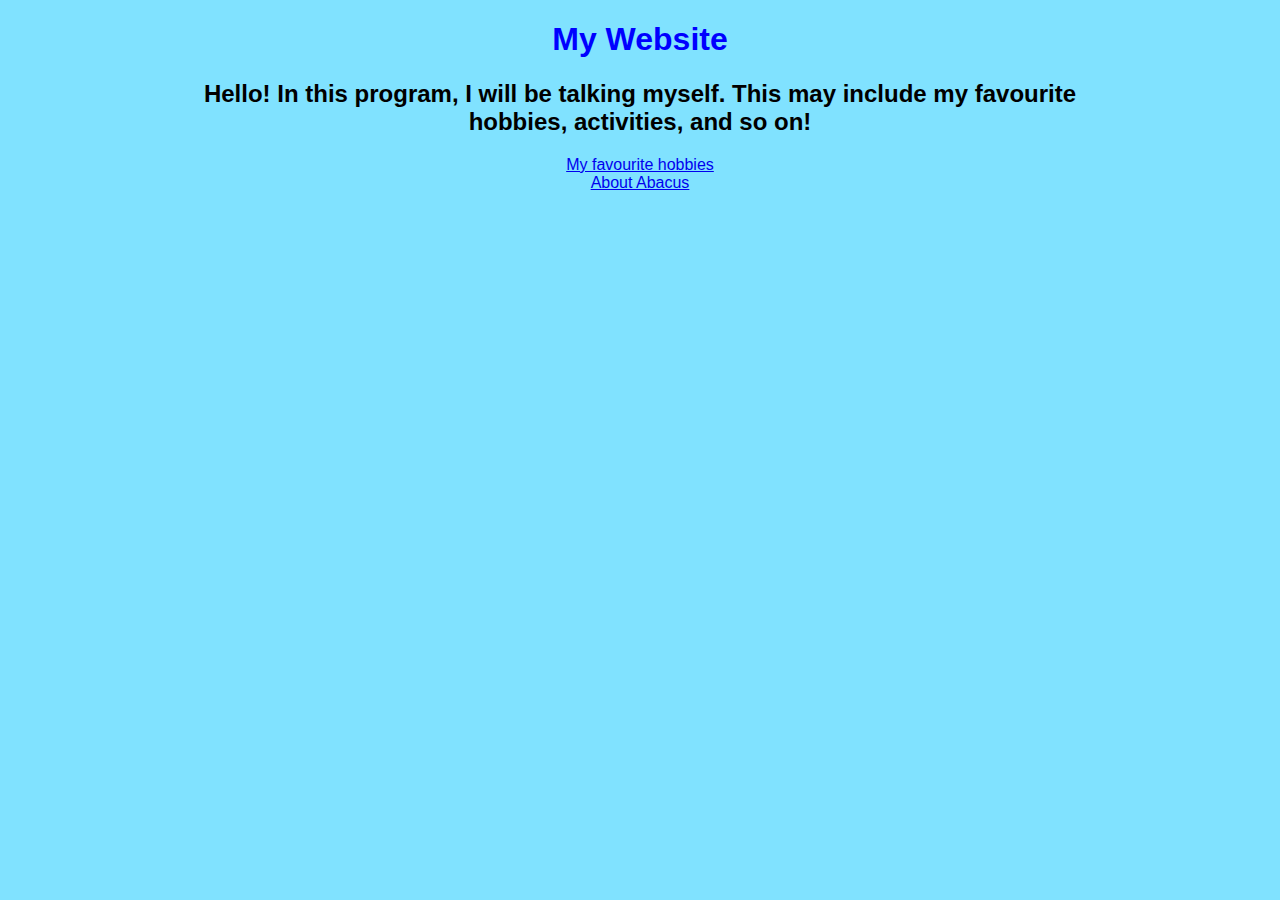
==== index.html @ 32ea83ef "Add files via upload" ====
<!doctype html>
<html lang="EN">
	<head>
		<meta charset = "UTF-8">
		<title> My Website (Home Page) </title>
		<link rel = "stylesheet" type = "text/css" href = "style.css" />
	</head>
	
	<body>
		<h1 id="title">My Website</h1>
		<h2 id="intro">Hello! In this program, I will be talking myself. This may include my favourite 
		<br>
			hobbies, activities, and so on!
		</h2>
		<a href="board-games.html"> My favourite hobbies </a>
		<a href="abacus.html"> About Abacus</a>
	</body>
---- style.css ----
html{
	background-color:#80E2FF;
	font-family:Helvetica;
}
#title{
	text-align:center;
	color:blue;
}
#intro{
	text-align:center;
}
a{
	display:block;
	text-align:center;
}
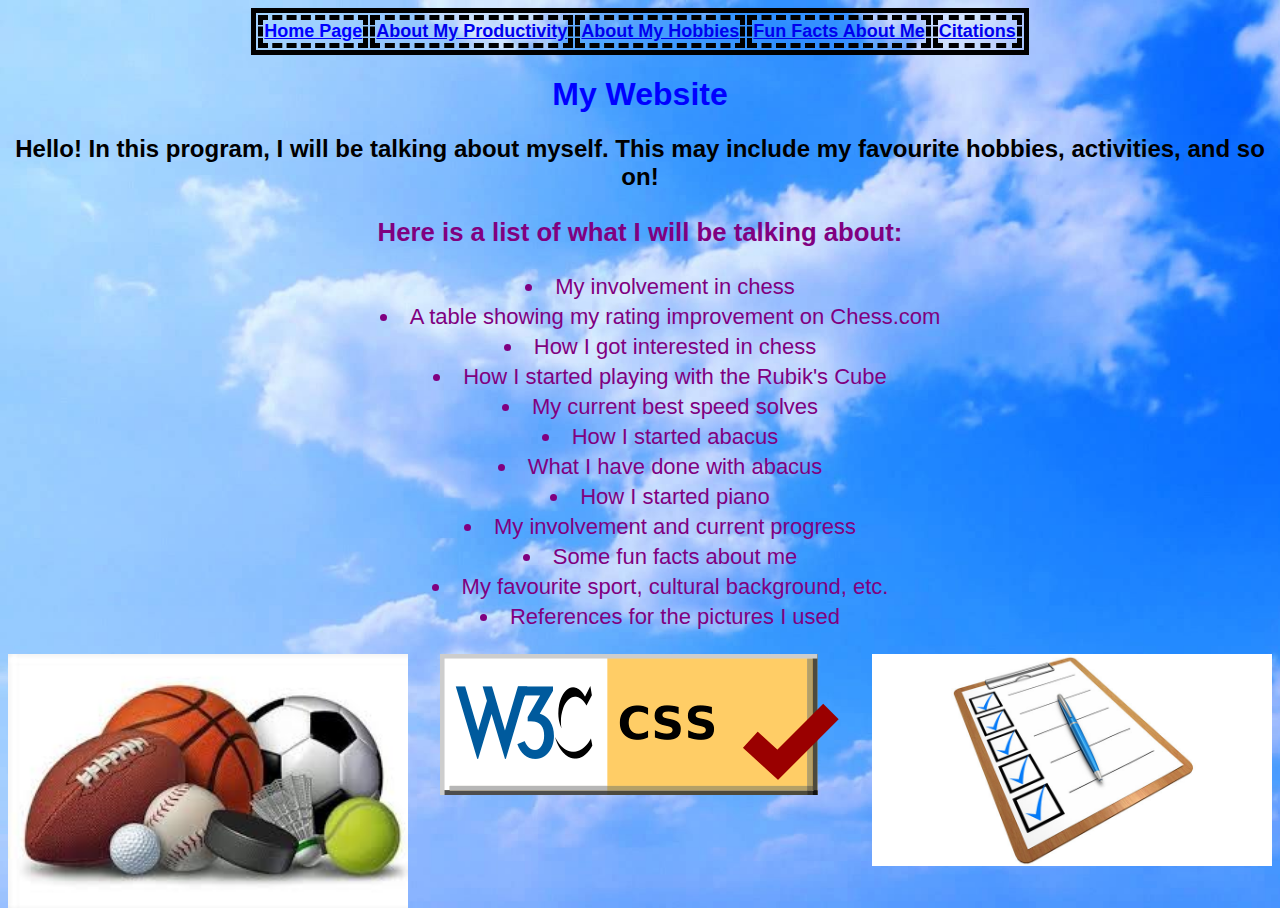
==== commit d930fee2: "Add files via upload" ====
--- a/index.html
+++ b/index.html
@@ -7,11 +7,40 @@
 	</head>
 	
 	<body>
-		<h1 id="title">My Website</h1>
-		<h2 id="intro">Hello! In this program, I will be talking myself. This may include my favourite 
-		<br>
+		<table> 
+			<tr>
+				<th class="current-page">Home Page</th>
+				<th><a href="productivity.html"> About My Productivity</a></th>	
+				<th><a href="hobbies.html"> About My Hobbies</a></th>
+				<th><a href="fun-facts.html">Fun Facts About Me</a></th>
+				<th><a href="citations.html">Citations</a></th>
+			</tr>
+		</table>
+		<h1 class="title">My Website</h1>
+		<h2 class="intro">Hello! In this program, I will be talking about myself. This may include my favourite 
 			hobbies, activities, and so on!
 		</h2>
-		<a href="board-games.html"> My favourite hobbies </a>
-		<a href="abacus.html"> About Abacus</a>
+		
+		<div class="list">
+			<h3>Here is a list of what I will be talking about:</h3>
+			<ul>
+				<li>My involvement in chess</li>
+				<li>A table showing my rating improvement on Chess.com</li>
+				<li>How I got interested in chess</li>	
+				<li>How I started playing with the Rubik's Cube</li>	
+				<li>My current best speed solves</li>
+				<li>How I started abacus</li>
+				<li>What I have done with abacus</li>
+				<li>How I started piano</li>
+				<li>My involvement and current progress</li>
+				<li>Some fun facts about me</li>
+				<li>My favourite sport, cultural background, etc.</li>
+				<li>References for the pictures I used</li>	
+			</ul>		
+			<img id="checklist" src="checklist.jpg" width="400" alt="Checklist">
+			<img id="sports" src="sports.jpeg" width="400" alt="Sports balls">
+			<a href="https://jigsaw.w3.org/css-validator/validator">
+				<img src="css-validator.png" alt="Validator for CSS">
+			</a>
+		</div>
 	</body>--- a/style.css
+++ b/style.css
@@ -1,15 +1,106 @@
 html{
-	background-color:#80E2FF;
+	background-image:url("sky.jpg");
+	background-size:cover;
 	font-family:Helvetica;
 }
-#title{
+
+table{
+	border:5px solid black;
+	text-align:center;
+	margin-left: auto;
+  	margin-right: auto;
+}
+
+a{
+	display:block;
+	text-align:center;
+	font-weight:bold;
+}
+
+td,th{
+	border:5px dashed black;
+	font-size:18px;
+	text-align:center;
+}
+
+ol>li{
+	font-size:20px;
+	font-weight:bold;
+}
+
+p:hover{
+	font-size:23px;
+	animation:bigger-text 2s forwards;
+}
+
+p::first-letter{
+	font-size:30px;
+	color:red;
+}
+
+.title{
+	font-weight:bold;
 	text-align:center;
 	color:blue;
 }
-#intro{
+
+.intro{
 	text-align:center;
 }
-a{
-	display:block;
+
+.caption{
+	font-weight:bold;
+}
+
+.animate table:hover, .animate td:hover, .animate th:hover{
+	font-size:30px;
+	animation:bigger-table 1s forwards;
+}
+
+.chess,.puzzle,.link,.abacus,.piano,.citations{
+	font-style:italic;
+	font-size:20px;
 	text-align:center;
-}+}
+
+.current-page{
+	text-decoration:underline;
+	color:blue;
+}
+
+.list{
+	list-style-position:inside; 
+	font-size:22px;
+	text-align:center;
+	color:purple;
+	line-height:30px;
+}
+#chess-board{
+	float:right;
+}
+
+#checklist,#abacus-picture{
+	float:right;
+}
+#sports,#piano-picture{
+	float:left;
+}
+#introduction{
+	display:inline-block;
+}
+@keyframes bigger-text{
+	from{font-size:20px;}
+	to{font-size:23px;}
+}
+
+@keyframes bigger-table{
+	from{
+		font-size:18px; 
+		border:5px solid black;
+	}
+	to{
+		font-size:30px;
+		border:20px solid red;
+	}
+}
+
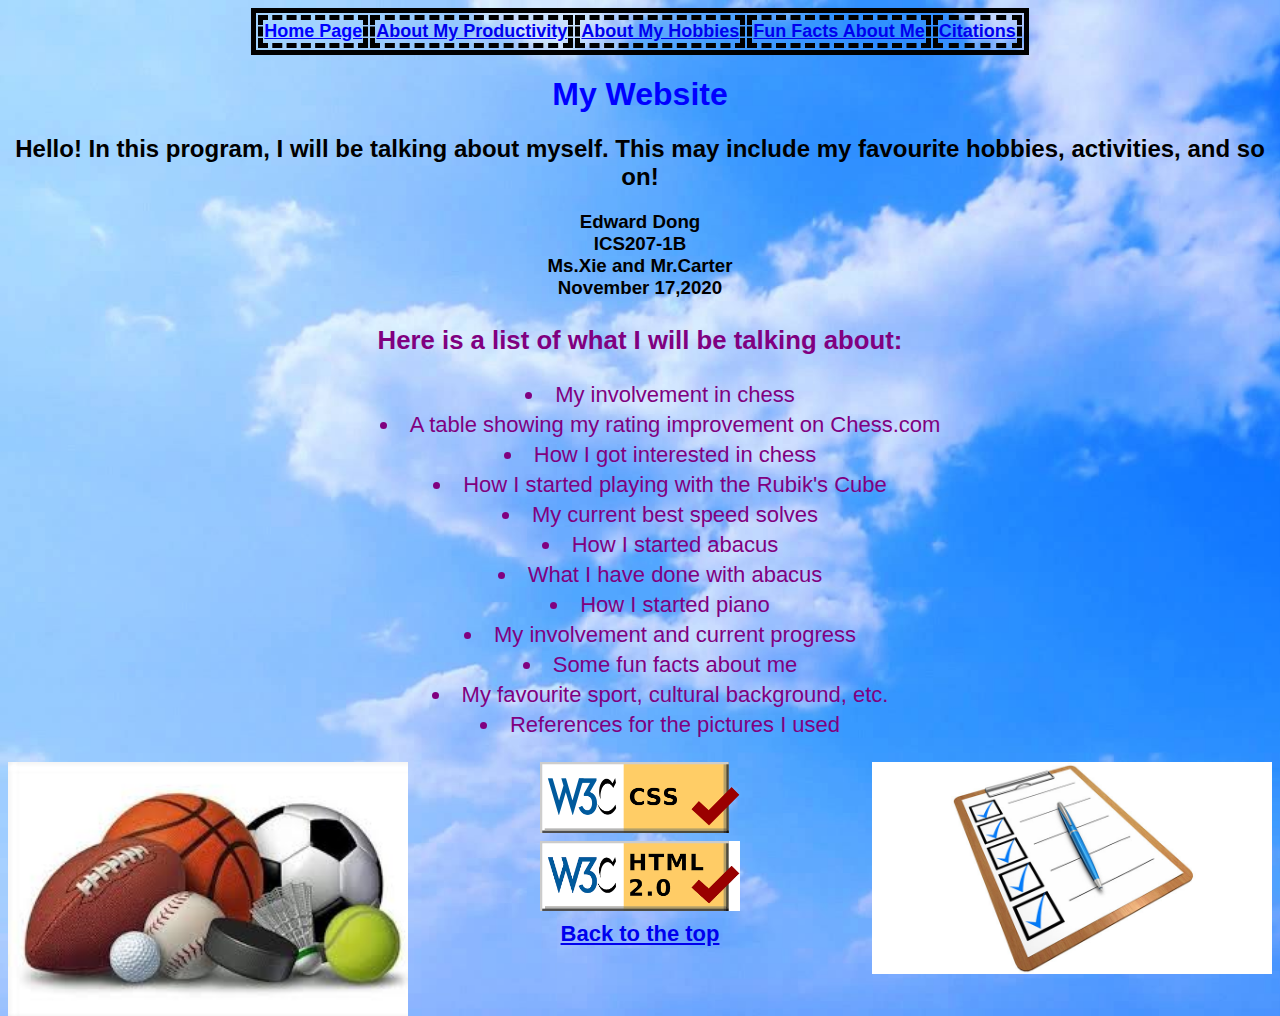
==== commit 06cd16b1: "Add files via upload" ====
--- a/index.html
+++ b/index.html
@@ -7,7 +7,7 @@
 	</head>
 	
 	<body>
-		<table> 
+		<table id="top-1"> 
 			<tr>
 				<th class="current-page">Home Page</th>
 				<th><a href="productivity.html"> About My Productivity</a></th>	
@@ -20,7 +20,15 @@
 		<h2 class="intro">Hello! In this program, I will be talking about myself. This may include my favourite 
 			hobbies, activities, and so on!
 		</h2>
-		
+		<h3 class="intro"> 
+			Edward Dong
+			<br>
+			ICS207-1B
+			<br>
+			Ms.Xie and Mr.Carter
+			<br>
+			November 17,2020
+		</h3>
 		<div class="list">
 			<h3>Here is a list of what I will be talking about:</h3>
 			<ul>
@@ -39,8 +47,12 @@
 			</ul>		
 			<img id="checklist" src="checklist.jpg" width="400" alt="Checklist">
 			<img id="sports" src="sports.jpeg" width="400" alt="Sports balls">
-			<a href="https://jigsaw.w3.org/css-validator/validator">
-				<img src="css-validator.png" alt="Validator for CSS">
+			<a href="https://jigsaw.w3.org/css-validator/validator?uri=https%3A%2F%2FEdwardDong122.github.io%2Fhome%2Findex.html&profile=css3svg&usermedium=all&warning=1&vextwarning=&lang=en">
+				<img src="css-validator.png" width="200" alt="CSS validator button">
 			</a>
+			<a href="">
+				<img src="html-validator.png" width="200" alt="HTML validator button">
+			</a>
+			<a href="#top-1">Back to the top</a>
 		</div>
 	</body>--- a/style.css
+++ b/style.css
@@ -1,3 +1,5 @@
+/*Start with tags*/
+/*Upload sky background*/
 html{
 	background-image:url("sky.jpg");
 	background-size:cover;
@@ -27,17 +29,17 @@
 	font-size:20px;
 	font-weight:bold;
 }
-
+/*If paragraphs are hovered over*/
 p:hover{
 	font-size:23px;
 	animation:bigger-text 2s forwards;
 }
-
+/*Make first letter of paragraphs different*/
 p::first-letter{
 	font-size:30px;
 	color:red;
 }
-
+/*Go to defining classes*/
 .title{
 	font-weight:bold;
 	text-align:center;
@@ -51,7 +53,7 @@
 .caption{
 	font-weight:bold;
 }
-
+/*Define table animation*/
 .animate table:hover, .animate td:hover, .animate th:hover{
 	font-size:30px;
 	animation:bigger-table 1s forwards;
@@ -67,7 +69,7 @@
 	text-decoration:underline;
 	color:blue;
 }
-
+/*Make list compact*/
 .list{
 	list-style-position:inside; 
 	font-size:22px;
@@ -75,11 +77,16 @@
 	color:purple;
 	line-height:30px;
 }
+
+.button{
+	float:center;
+}
+/*Define IDs and pictures*/
 #chess-board{
 	float:right;
 }
 
-#checklist,#abacus-picture{
+#checklist,#abacus-picture,#fun-facts{
 	float:right;
 }
 #sports,#piano-picture{
@@ -88,6 +95,7 @@
 #introduction{
 	display:inline-block;
 }
+/*Define animation*/
 @keyframes bigger-text{
 	from{font-size:20px;}
 	to{font-size:23px;}
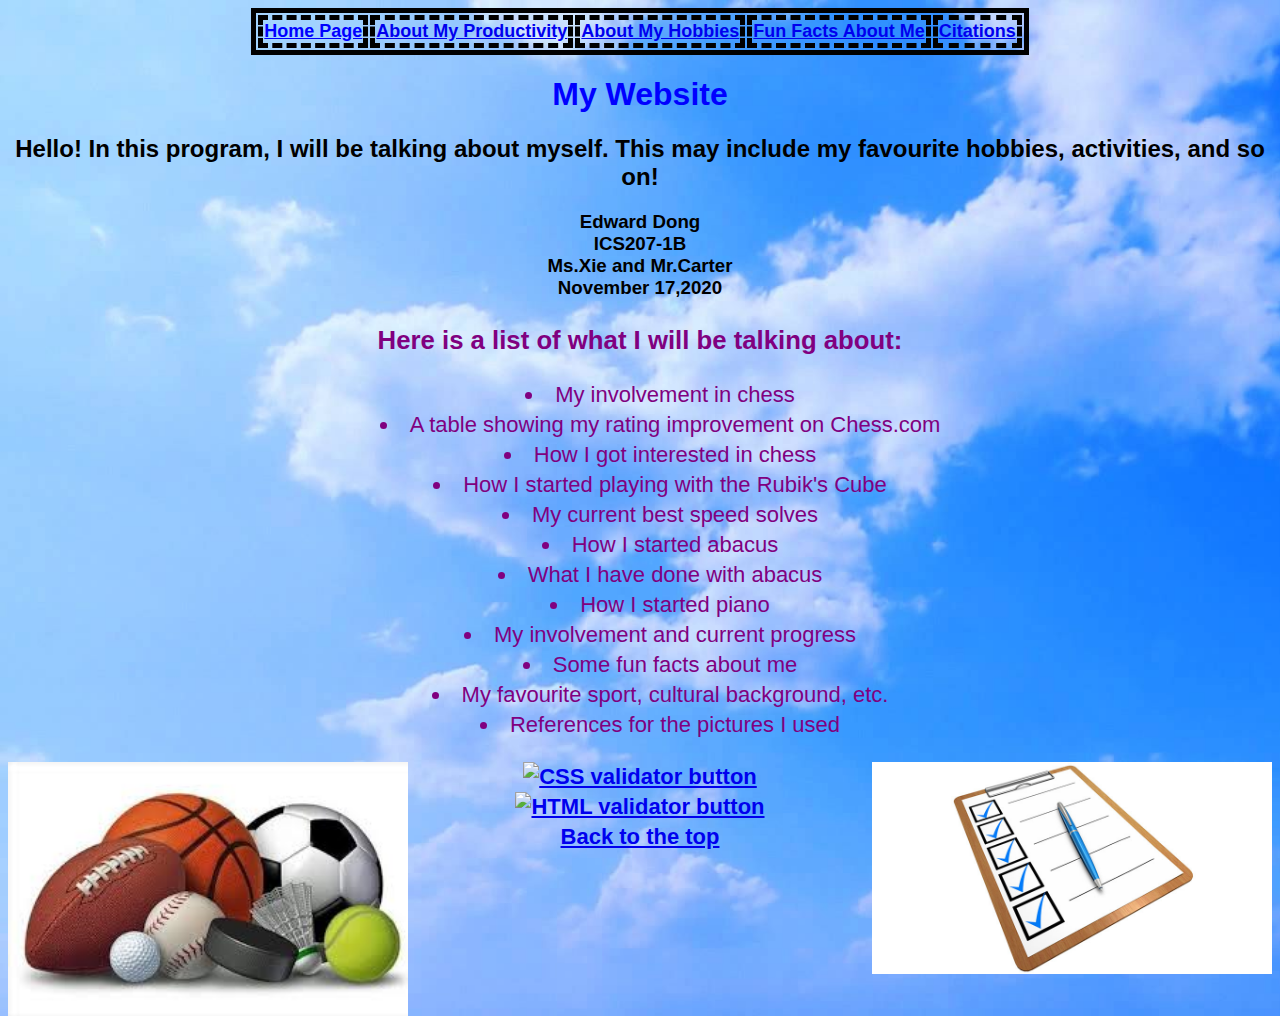
==== commit b09a6b2e: "Add files via upload" ====
--- a/index.html
+++ b/index.html
@@ -47,11 +47,11 @@
 			</ul>		
 			<img id="checklist" src="checklist.jpg" width="400" alt="Checklist">
 			<img id="sports" src="sports.jpeg" width="400" alt="Sports balls">
-			<a href="https://jigsaw.w3.org/css-validator/validator?uri=https%3A%2F%2FEdwardDong122.github.io%2Fhome%2Findex.html&profile=css3svg&usermedium=all&warning=1&vextwarning=&lang=en">
-				<img src="css-validator.png" width="200" alt="CSS validator button">
+			<a href="https://jigsaw.w3.org/css-validator/validator?uri=https%3A%2F%2Fedwarddong122.github.io%2Fhome%2F&profile=css3svg&usermedium=all&warning=1&vextwarning=&lang=en">
+				<img src="images/css-validator.png" width="200" alt="CSS validator button">
 			</a>
-			<a href="">
-				<img src="html-validator.png" width="200" alt="HTML validator button">
+			<a href="https://validator.w3.org/nu/?doc=https%3A%2F%2Fedwarddong122.github.io%2Fhome%2F">
+				<img src="images/html-validator.png" width="200" alt="HTML validator button">
 			</a>
 			<a href="#top-1">Back to the top</a>
 		</div>
--- a/style.css
+++ b/style.css
@@ -78,9 +78,6 @@
 	line-height:30px;
 }
 
-.button{
-	float:center;
-}
 /*Define IDs and pictures*/
 #chess-board{
 	float:right;
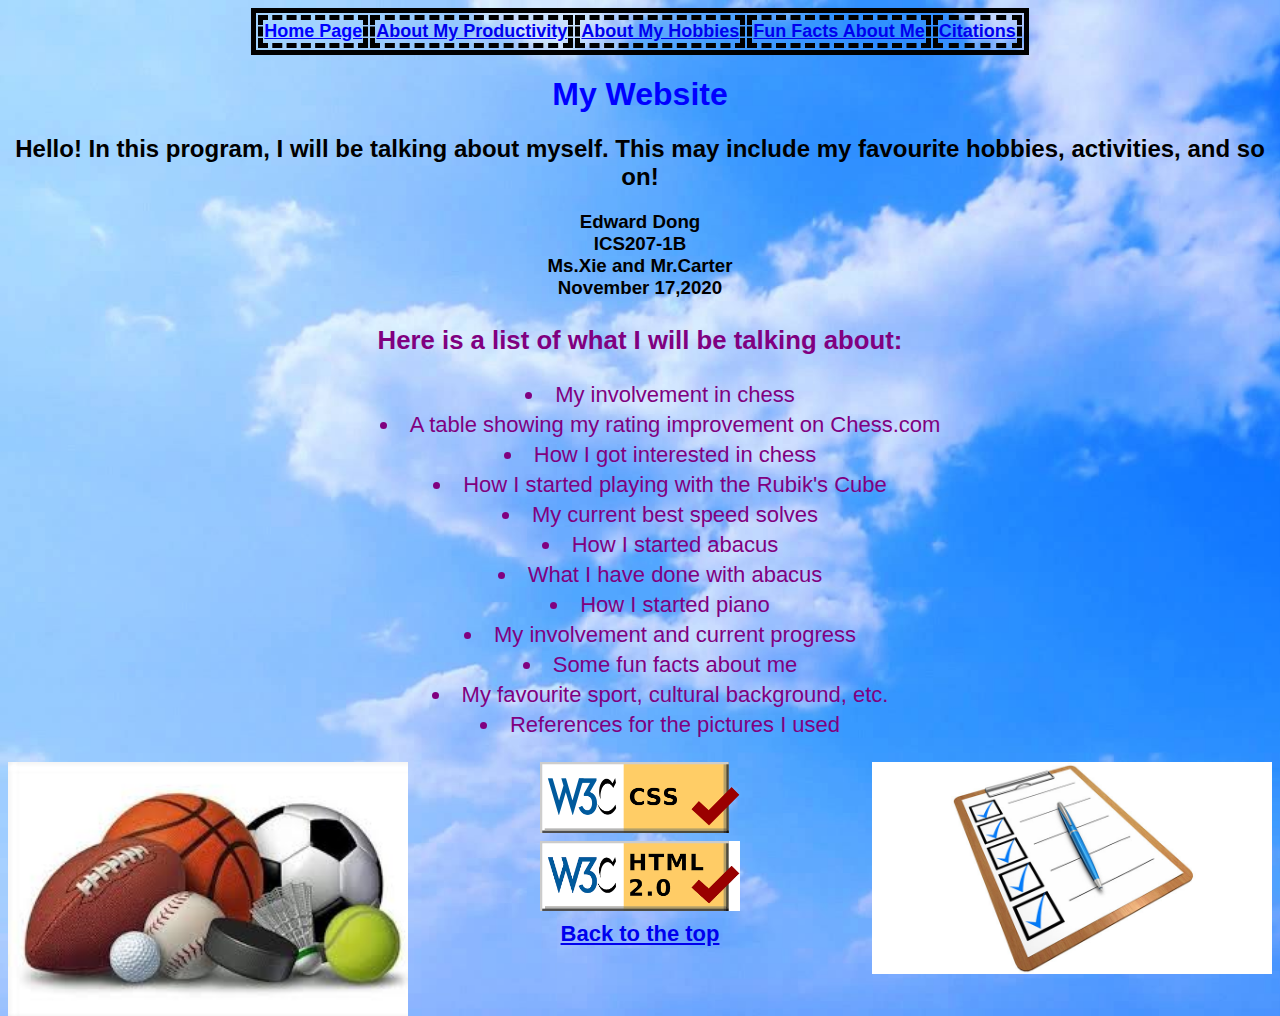
==== commit cca82a79: "Add files via upload" ====
--- a/index.html
+++ b/index.html
@@ -48,10 +48,10 @@
 			<img id="checklist" src="checklist.jpg" width="400" alt="Checklist">
 			<img id="sports" src="sports.jpeg" width="400" alt="Sports balls">
 			<a href="https://jigsaw.w3.org/css-validator/validator?uri=https%3A%2F%2Fedwarddong122.github.io%2Fhome%2F&profile=css3svg&usermedium=all&warning=1&vextwarning=&lang=en">
-				<img src="images/css-validator.png" width="200" alt="CSS validator button">
+				<img src="/css-validator.png" width="200" alt="CSS validator button">
 			</a>
 			<a href="https://validator.w3.org/nu/?doc=https%3A%2F%2Fedwarddong122.github.io%2Fhome%2F">
-				<img src="images/html-validator.png" width="200" alt="HTML validator button">
+				<img src="html-validator.png" width="200" alt="HTML validator button">
 			</a>
 			<a href="#top-1">Back to the top</a>
 		</div>
